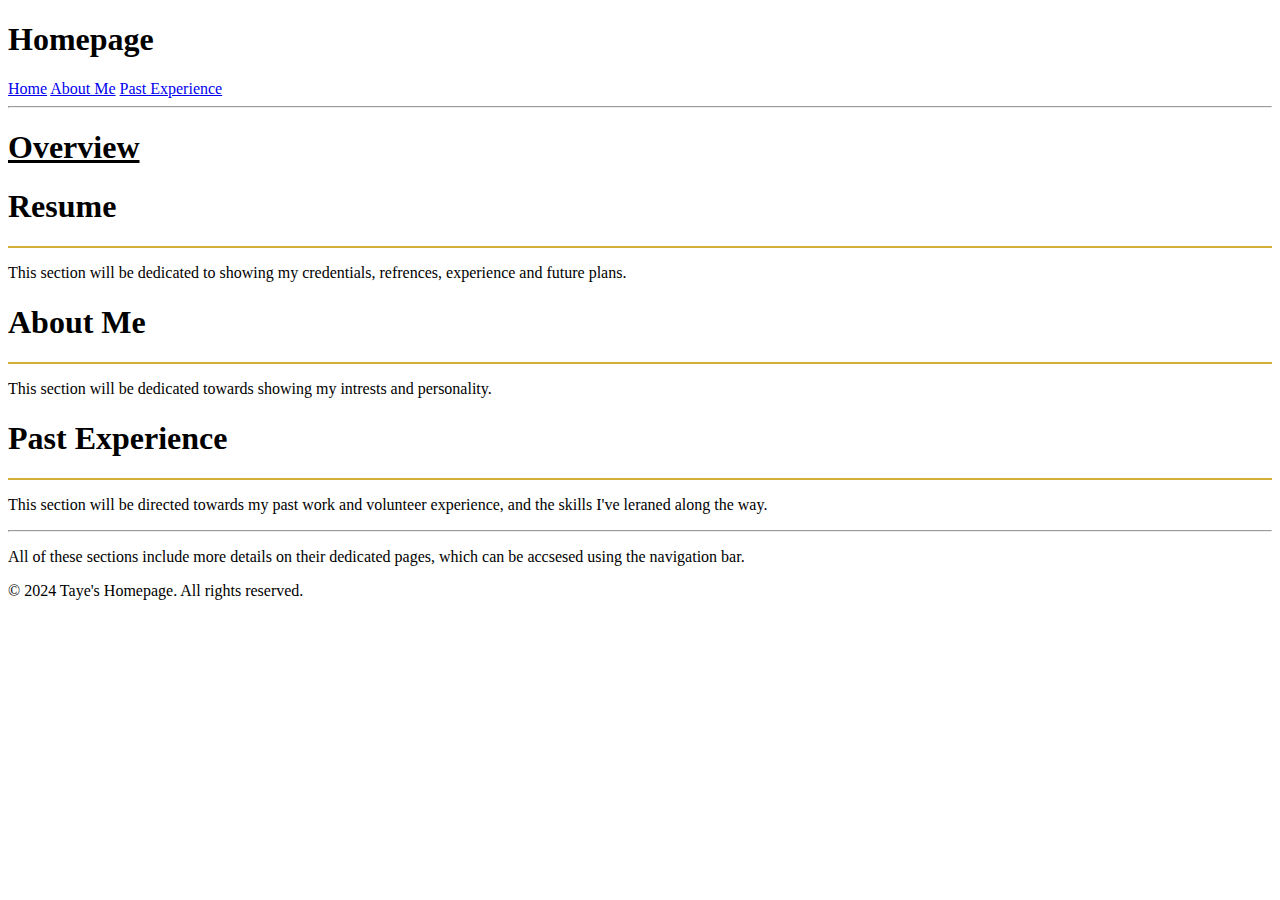
==== Index.html @ 63dc9cea "Add files via upload" ====
<!DOCTYPE html>
<html lang="en">
<head>
    <meta charset="UTF-8">
    <meta name="viewport" content="width=device-width, initial-scale=1.0">
    <title>My Homepage</title>
    
    <link rel="stylesheet" href="Css/Index.css">
    
    
</head>
<body id="outerGrid">
    <div id="top-items">
        <header id="outer-grid-header">
            <h1 id="main-header">Homepage</h1>
        </header>
        <nav>
            <a href="Index.html" class="hover-effect">Home</a>
            <a href="Pages/AboutMe.html" class="hover-effect">About Me</a>
            <a href="Pages/PastExperiences.html" class="hover-effect">Past Experience</a>
        </nav>
        <hr>
    </div>
    <section>
        <h1 class="grid-item">
            <b>
                <u>Overview</u>
            </b>
        </h1>

        <div id="inner-grid">
            <div class="grid-item">
                <h1>Resume</h1>
                <hr color="#d4af37">
                    <p>
                        This section will be dedicated to showing my credentials, refrences, experience and future plans. 
                    </p>
            </div>
            <div class="grid-item">
                <h1>About Me</h1>
                <hr color="#d4af37">
                    <p>    
                        This section will be dedicated towards showing my intrests and personality.
                    </p>
            </div>
            <div class="grid-item">
                <h1>Past Experience</h1>
                <hr color="#d4af37">
            
                    <p>  
                        This section will be directed towards my past work and volunteer experience, and the skills I've leraned along the way.
                    </p>
            </div>
            
        </div>
        <hr>
            <p>All of these sections include more details on their dedicated pages, which can be accsesed using the navigation bar.</p>
       
    </section>
    <footer>
        <p>&copy; 2024 Taye's Homepage. All rights reserved.</p>
    </footer>

</body>
</html>
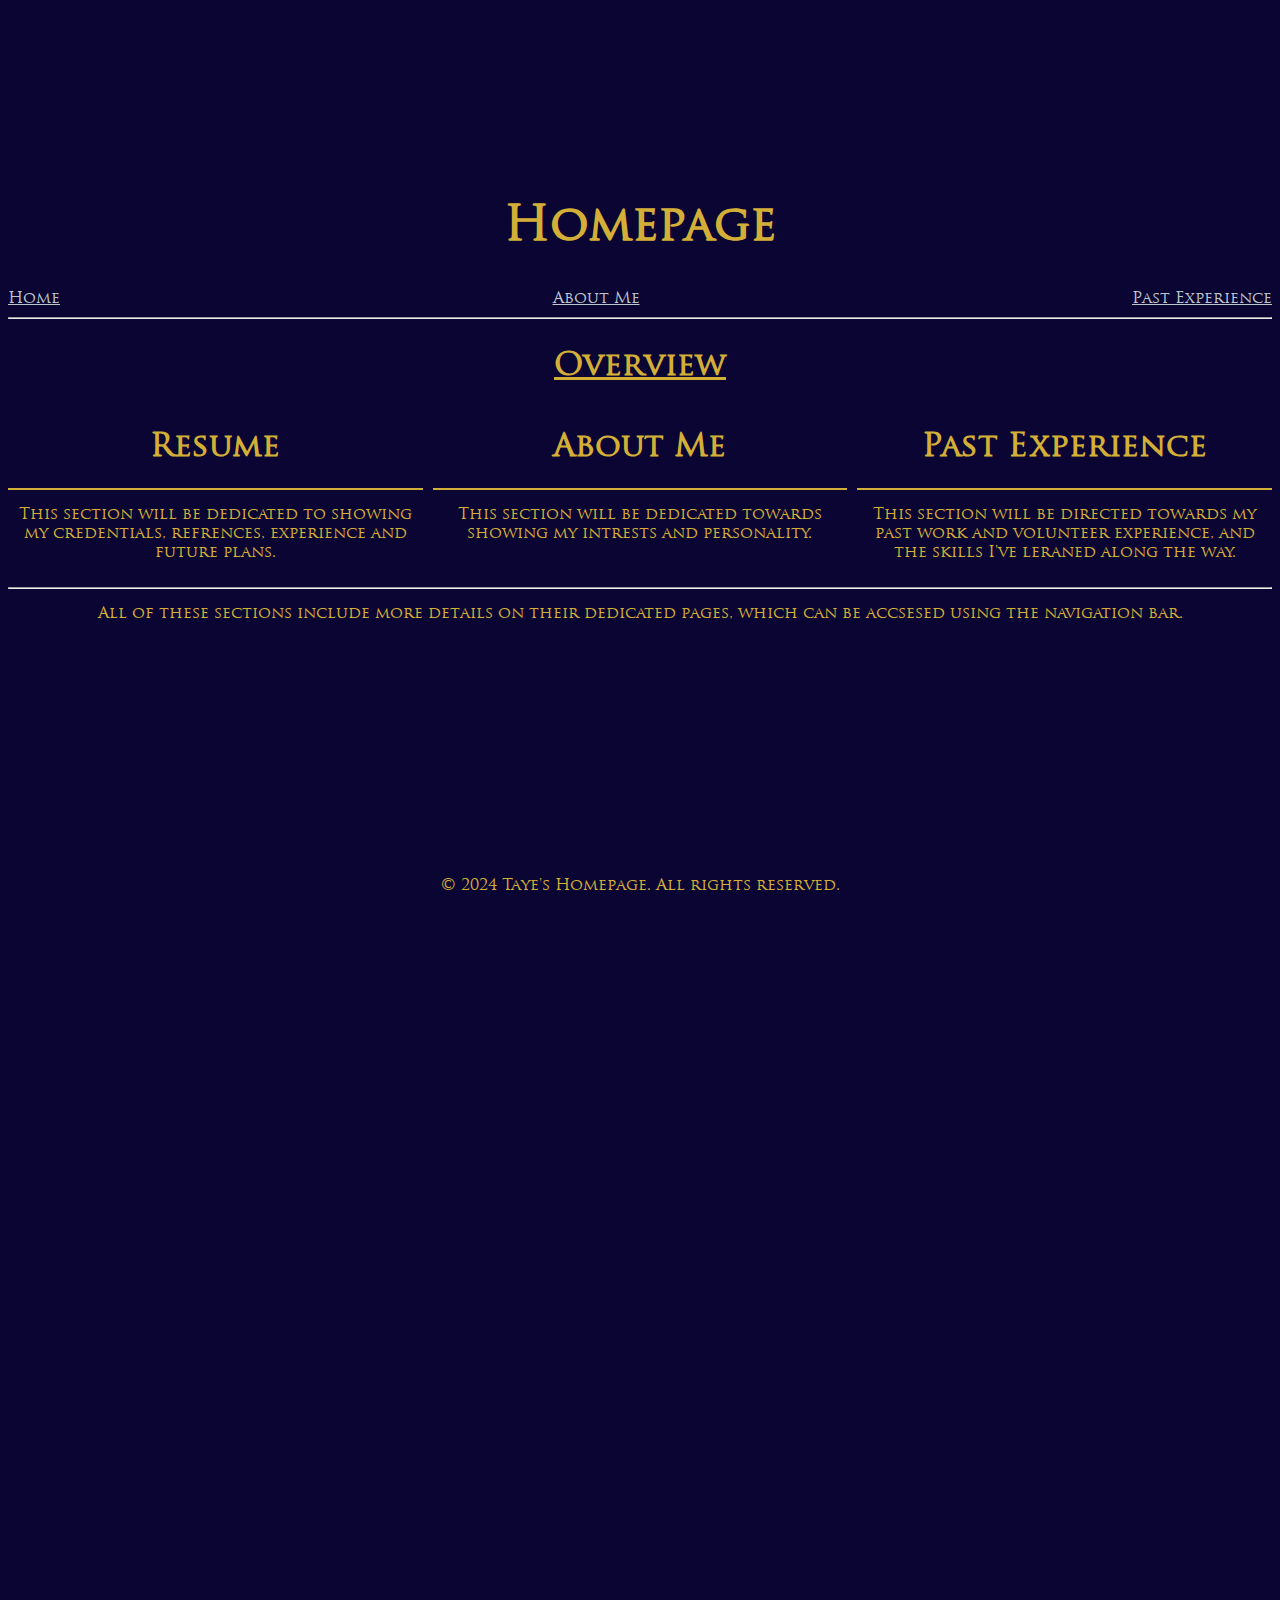
==== commit 564b6dc2: "Fin" ====
--- a/Index.html
+++ b/Index.html
@@ -1,65 +1,65 @@
-<!DOCTYPE html>
-<html lang="en">
-<head>
-    <meta charset="UTF-8">
-    <meta name="viewport" content="width=device-width, initial-scale=1.0">
-    <title>My Homepage</title>
-    
-    <link rel="stylesheet" href="Css/Index.css">
-    
-    
-</head>
-<body id="outerGrid">
-    <div id="top-items">
-        <header id="outer-grid-header">
-            <h1 id="main-header">Homepage</h1>
-        </header>
-        <nav>
-            <a href="Index.html" class="hover-effect">Home</a>
-            <a href="Pages/AboutMe.html" class="hover-effect">About Me</a>
-            <a href="Pages/PastExperiences.html" class="hover-effect">Past Experience</a>
-        </nav>
-        <hr>
-    </div>
-    <section>
-        <h1 class="grid-item">
-            <b>
-                <u>Overview</u>
-            </b>
-        </h1>
-
-        <div id="inner-grid">
-            <div class="grid-item">
-                <h1>Resume</h1>
-                <hr color="#d4af37">
-                    <p>
-                        This section will be dedicated to showing my credentials, refrences, experience and future plans. 
-                    </p>
-            </div>
-            <div class="grid-item">
-                <h1>About Me</h1>
-                <hr color="#d4af37">
-                    <p>    
-                        This section will be dedicated towards showing my intrests and personality.
-                    </p>
-            </div>
-            <div class="grid-item">
-                <h1>Past Experience</h1>
-                <hr color="#d4af37">
-            
-                    <p>  
-                        This section will be directed towards my past work and volunteer experience, and the skills I've leraned along the way.
-                    </p>
-            </div>
-            
-        </div>
-        <hr>
-            <p>All of these sections include more details on their dedicated pages, which can be accsesed using the navigation bar.</p>
-       
-    </section>
-    <footer>
-        <p>&copy; 2024 Taye's Homepage. All rights reserved.</p>
-    </footer>
-
-</body>
-</html>
+<!DOCTYPE html>
+<html lang="en">
+<head>
+    <meta charset="UTF-8">
+    <meta name="viewport" content="width=device-width, initial-scale=1.0">
+    <title>My Homepage</title>
+    
+    <link rel="stylesheet" href="Css/Index.css">
+    
+    
+</head>
+<body id="outerGrid">
+    <div id="top-items">
+        <header id="outer-grid-header">
+            <h1 id="main-header">Homepage</h1>
+        </header>
+        <nav>
+            <a href="Index.html" class="hover-effect">Home</a>
+            <a href="Pages/AboutMe.html" class="hover-effect">About Me</a>
+            <a href="Pages/PastExperiences.html" class="hover-effect">Past Experience</a>
+        </nav>
+        <hr>
+    </div>
+    <section>
+        <h1 class="grid-item">
+            <b>
+                <u>Overview</u>
+            </b>
+        </h1>
+
+        <div id="inner-grid">
+            <div class="grid-item">
+                <h1>Resume</h1>
+                <hr color="#d4af37">
+                    <p>
+                        This section will be dedicated to showing my credentials, refrences, experience and future plans. 
+                    </p>
+            </div>
+            <div class="grid-item">
+                <h1>About Me</h1>
+                <hr color="#d4af37">
+                    <p>    
+                        This section will be dedicated towards showing my intrests and personality.
+                    </p>
+            </div>
+            <div class="grid-item">
+                <h1>Past Experience</h1>
+                <hr color="#d4af37">
+            
+                    <p>  
+                        This section will be directed towards my past work and volunteer experience, and the skills I've leraned along the way.
+                    </p>
+            </div>
+            
+        </div>
+        <hr>
+            <p>All of these sections include more details on their dedicated pages, which can be accsesed using the navigation bar.</p>
+       
+    </section>
+    <footer>
+        <p>&copy; 2024 Taye's Homepage. All rights reserved.</p>
+    </footer>
+
+</body>
+</html>
--- a/Css/Index.css
+++ b/Css/Index.css
@@ -0,0 +1,88 @@
+@font-face {
+    font-family: 'Trajan';
+    src: url(Fonts/TrajanPro-Regular.ttf),
+    url(Fonts/TrajanPro-Bold.otf);
+}
+body, head, nav{
+    color: #d4af37;
+    background-color: #0a0533;
+    font-family: 'Trajan', 'Times New Roman', Times, serif;
+}
+#main-header{
+    font-size: 48px;
+}
+nav{
+    display: flex;
+    justify-content: space-between;
+    align-items: center;
+}
+#outerGrid{
+    display: grid;
+    grid-template-columns: 1fr 1fr ;
+    grid-template-rows: 1fr 1fr 10fr;
+}
+.grid-item{
+    text-align: center;
+}
+
+
+#outer-grid-header{
+     grid-column: 1/3;
+        grid-row: 1/2;
+}
+#top-items{
+    grid-column: 1/3;
+    grid-row: 2/3;
+}
+.hover-effect {
+    font-size: 16px; 
+    color: #bcc6cc; 
+    transition: font-size 0.3s, color 0.3s; 
+    display: inline-block;
+}
+
+.hover-effect:hover {
+    transform: scale(1.15);
+    color: #e0115f; 
+}
+section{
+    grid-column: 1/3;
+    grid-row: 3/4;
+}
+#inner-grid{
+    display: grid;
+    grid-template-columns: 1fr 1fr 1fr;
+    grid-gap: 10px;
+}
+@media screen and (max-width: 768px) {
+    #inner-grid {
+        grid-template-columns: 1fr; /* Change to one column for small and medium devices */
+    }
+    nav{
+        align-items: center;
+        flex-direction: column;
+    }
+}
+div h1{
+    text-align: center;
+}
+footer {
+    position: fixed;
+    bottom: 0;
+    left: 0;
+    width: 100%;
+    height: 60px; /* Set the height of the footer */
+    background-color: #0a0533;
+    color: #d4af37;
+    text-align: center;
+    line-height: 60px; /* Center the text vertically */
+}
+p{
+    text-align: center;
+}
+@media print {
+    body {
+        background-color: white; /* Change background color to white */
+        color: white; /* Change text color to white */
+    }
+}
